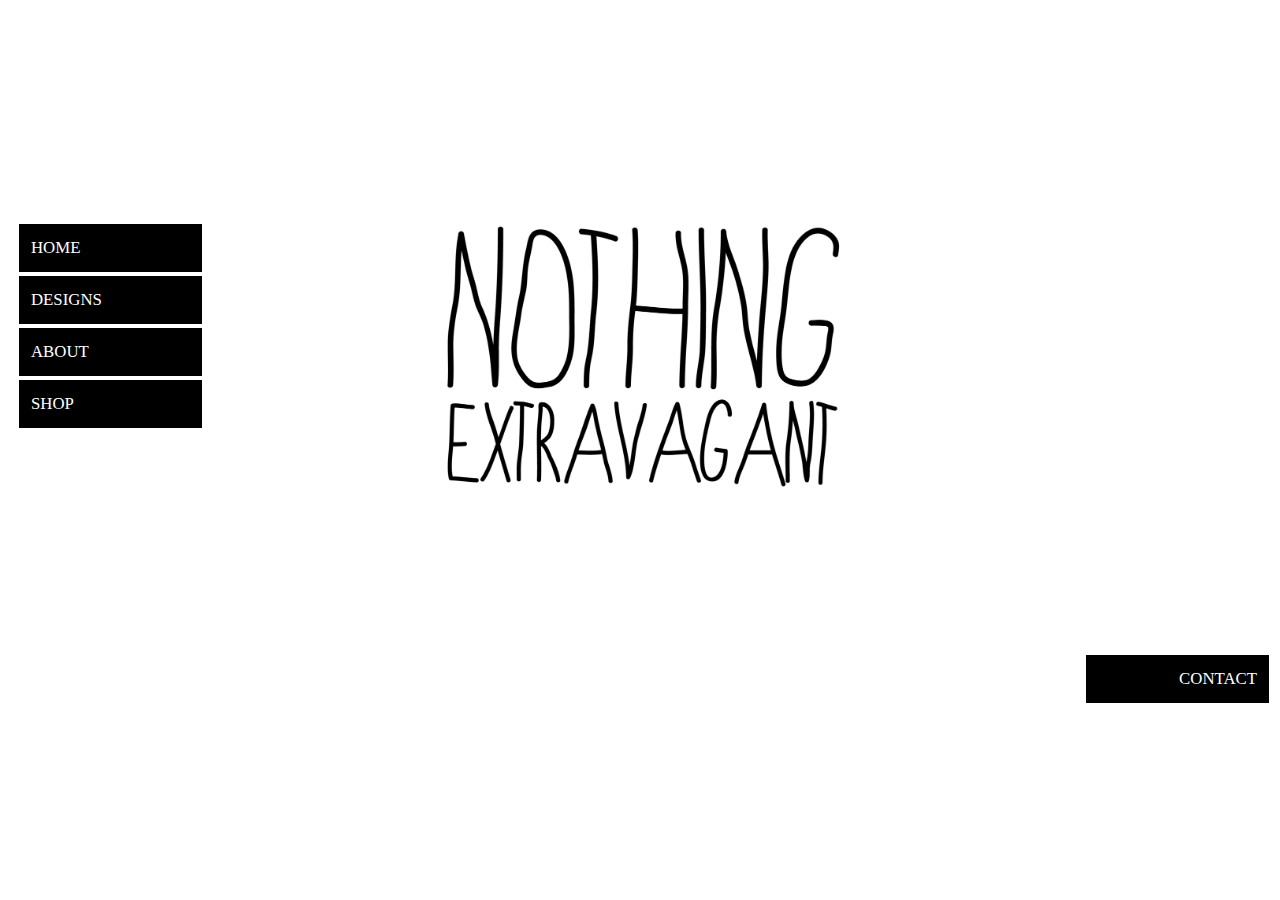
==== index.html @ 6e38389e "added all links/html pages" ====
<!doctype html>
<html>
<head>
<meta charset="UTF-8">
<meta name="viewport" content="width=device-width, initial-scale=1.0" />
<title>nothing extravagant</title>
<link rel="stylesheet" href="styles/css/bootstrap.min.css">
<link rel="stylesheet" href="styles/css/bootstrap-theme.min.css">
<link rel="stylesheet" href="styles/css/main.css">
<script src="js/bootstrap.min.js"></script>


</head>

<body>
<!-- Website content -->

<div class="container-fluid">
<!-- MOBILE LOGO -->
	<div class="row">
		<div class="hidden-sm hidden-md hidden-lg col-xs-12">
		<img src="images/logo/ne-logo.gif" class="img-responsive main-photo" alt="nothing extravagant">
		</div><!-- END OF column -->
	</div><!-- END OF row -->
<!-- END OF MOBILE LOGO -->


<!-- First row -->
	<div class="row">
		<div class="top_space hidden-xs col-sm-12">
		
		
		</div><!-- END OF column -->
	</div><!-- END OF row -->

<!-- Second row -->
	<div class="row">

		<div class="hidden-xs col-sm-2">
			<nav>
				<ul>
				 <li><a href="index.html">HOME</a></li>
					<li><a href="designs.html">DESIGNS</a></li>	
					<li><a href="about.html">ABOUT</a></li>	
					<li><a href="shop.html">SHOP</a></li>
				</ul>
				</nav>
		</div><!-- END OF column -->
		
 <!-- Mobile Nav Bar -->
			<div class="hidden-sm hidden-md hidden-lg col-xs-12">
			<nav class="mobile-nav">
				<ul>
				 <li><a href="index.html">HOME</a></li>
					<li><a href="designs.html">DESIGNS</a></li>	
					<li><a href="about.html">ABOUT</a></li>
					<li><a href="shop.html">SHOP</a></li>
					<li><a href="contact.html">CONTACT</a></li>
					<li><a href="#">INSTAGRAM</a></li>
					<li><a href="#">FACEBOOK</a></li>
				</ul>
			</nav>
			
		</div><!-- END OF column -->
<!-- END OF Mobile Nav Bar -->

			<div class="hidden-xs col-sm-8">
			<img src="images/logo/ne-logo.gif" class="img-responsive main-photo" alt="nothing extravagant">

			</div> <!-- column size ender -->
			<div class="col-xs-12 col-sm-2"></div> <!-- column size ender -->
		

	</div><!-- END OF row -->
	
<!-- Third row -->
	
<br class="hidden-xs"><br class="hidden-xs"><br class="hidden-xs"><br class="hidden-xs"><br class="hidden-xs"><br class="hidden-xs">
	
	<div class="row">
		<div class="col-lg-10">
		</div><!-- END OF column -->
		
		<div class="hidden-xs col-sm-2">
			<nav>
				<ul>
					<li class="align-right"><a href="contact.html">CONTACT</a></li>
				</ul>
			</nav>
		</div><!-- END OF column -->
		
		
	</div><!-- END OF row -->

<!-- Mobile Footer row -->
	<div class="row">
		<div class="hidden-sm hidden-md hidden-lg col-xs-12">
			<hr>
			<p class="align-center"><strong>Nothing Extravagant 2014 ©</strong></p>
		</div><!-- END OF column -->
	</div><!-- END OF row -->


</div><!-- END OF Container-Fluid -->
<!-- END OF Website content -->

<!-- jQuery -->
   
<script src="js/jquery-2.1.1.js"></script>
<script src="js/main.js"></script>
   
   
    <script src="https://ajax.googleapis.com/ajax/libs/jquery/1.11.1/jquery.min.js"></script>
    <!-- Include all compiled plugins (below), or include individual files as needed -->
    <script src="js/bootstrap.min.js">
    </script>
    
    
</body>
</html>
---- styles/css/main.css ----
/* BASE */
body, nav {
  background-color: white; }

ul {
  display: inline;
  padding: 10px;
  list-style: none; }

li {
  background-color: black;
  color: white;
  padding: 12px;
  margin: 4px;
  width: 100%;
  /* 170px */
  font-family: 'monacoregular';
  font-size: 1.2em; }

/* unvisited link */
a:link {
  text-decoration: none;
  background-color: black;
  color: white; }

/* visited link */
a:visited {
  text-decoration: none;
  background-color: black;
  color: white; }

/* mouse over link */
a:hover {
  text-decoration: none;
  background-color: white;
  color: black; }

/* selected link */
a:active {
  text-decoration: none;
  background-color: black;
  color: white; }

/* mouse over li */
li:hover {
  text-decoration: none;
  background-color: white;
  color: black; }

/* LAYOUT */
.main-logo {
  height: 200px;
  width: auto; }

.main-photo {
  width: 450px;
  height: auto;
  margin: auto;
  padding: auto; }

.top_space {
  height: 200px; }

.align-right {
  text-align: right; }

.align-center {
  text-align: center; }

.center-img {
  margin: auto;
  padding: auto; }

.active {
  color: black;
  background-color: white; }

.block-level {
  display: inline; }

/* MODULE */
/* STATE */
/* THEME */
/* FONT STYLE */
@font-face {
  font-family: 'monacoregular';
  src: url("fonts/monaco-webfont.eot");
  src: url("fonts/monaco-webfont.eot?#iefix") format("embedded-opentype"), url("fonts/monaco-webfont.woff2") format("woff2"), url("fonts/monaco-webfont.woff") format("woff"), url("fonts/monaco-webfont.ttf") format("truetype"), url("fonts/monaco-webfont.svg#monacoregular") format("svg");
  font-weight: normal;
  font-style: normal; }
/* END OF FONT STYLE */
/* HAMBURGER ICON */
.icon-bar {
  background-color: #000 !important; }

/* END OF HAMBURGER ICON */
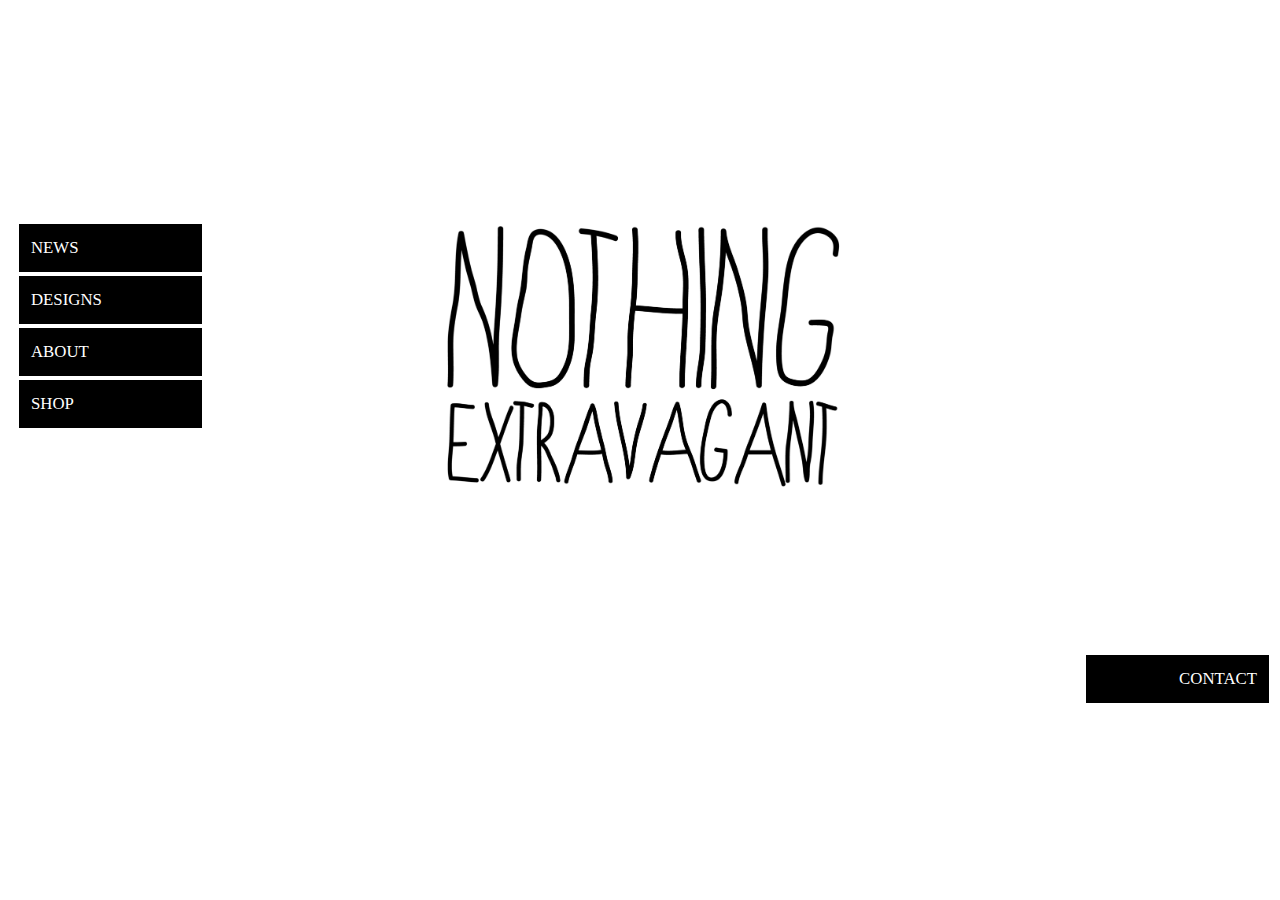
==== commit fd7384a3: "updated news" ====
--- a/index.html
+++ b/index.html
@@ -16,10 +16,11 @@
 <!-- Website content -->
 
 <div class="container-fluid">
+
 <!-- MOBILE LOGO -->
 	<div class="row">
 		<div class="hidden-sm hidden-md hidden-lg col-xs-12">
-		<img src="images/logo/ne-logo.gif" class="img-responsive main-photo" alt="nothing extravagant">
+			<a href="index.html"><img src="images/logo/ne-logo.gif" class="img-responsive main-photo" alt="nothing extravagant"></a>
 		</div><!-- END OF column -->
 	</div><!-- END OF row -->
 <!-- END OF MOBILE LOGO -->
@@ -39,7 +40,7 @@
 		<div class="hidden-xs col-sm-2">
 			<nav>
 				<ul>
-				 <li><a href="index.html">HOME</a></li>
+				 <li><a href="news.html">NEWS</a></li>
 					<li><a href="designs.html">DESIGNS</a></li>	
 					<li><a href="about.html">ABOUT</a></li>	
 					<li><a href="shop.html">SHOP</a></li>
@@ -51,7 +52,7 @@
 			<div class="hidden-sm hidden-md hidden-lg col-xs-12">
 			<nav class="mobile-nav">
 				<ul>
-				 <li><a href="index.html">HOME</a></li>
+				 <li><a href="news.html">NEWS</a></li>
 					<li><a href="designs.html">DESIGNS</a></li>	
 					<li><a href="about.html">ABOUT</a></li>
 					<li><a href="shop.html">SHOP</a></li>
--- a/styles/css/main.css
+++ b/styles/css/main.css
@@ -78,6 +78,9 @@
 .block-level {
   display: inline; }
 
+.underlined {
+  border-bottom: solid black 5px; }
+
 /* MODULE */
 /* STATE */
 /* THEME */
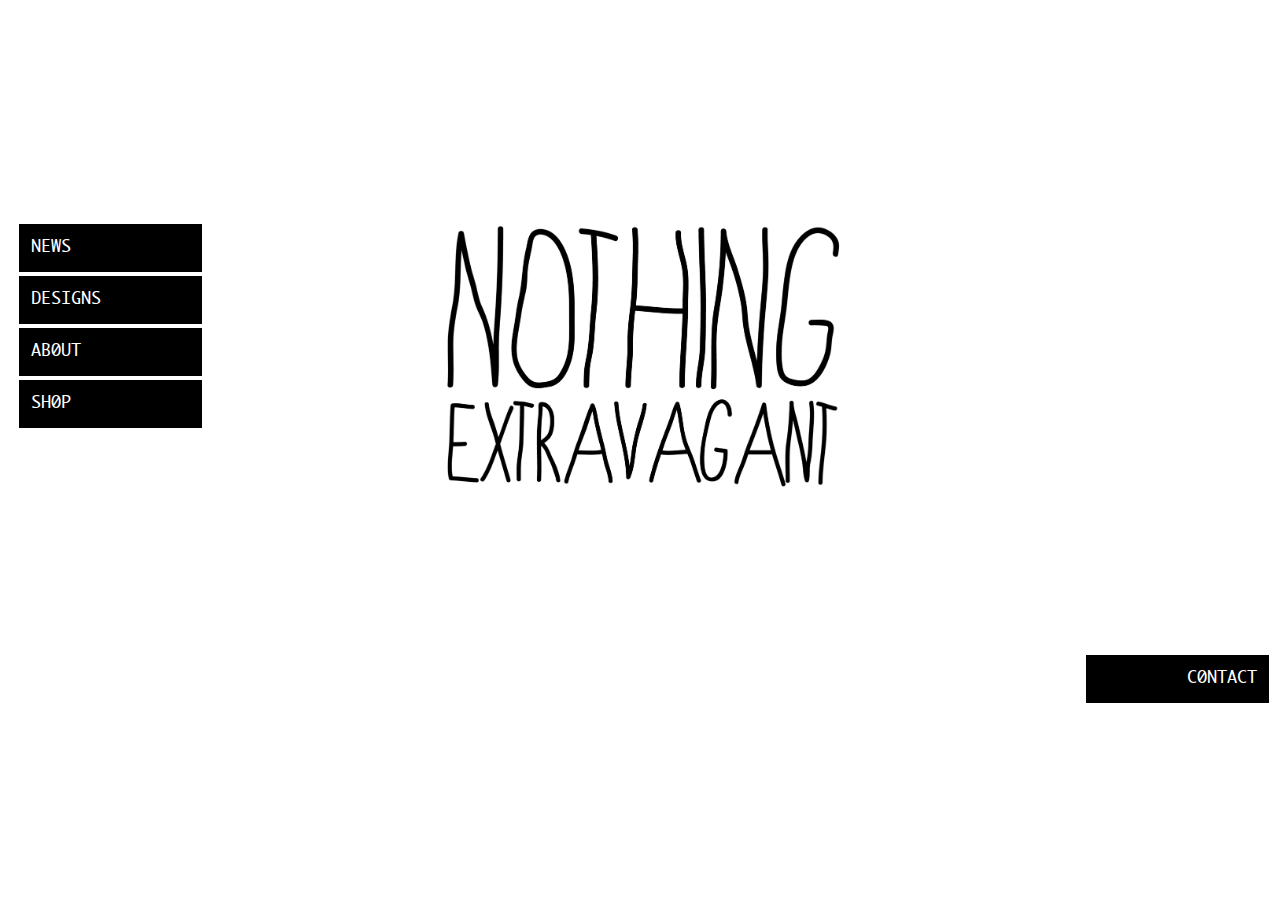
==== commit 954cf04a: "updated fonts" ====
--- a/index.html
+++ b/index.html
@@ -7,8 +7,7 @@
 <link rel="stylesheet" href="styles/css/bootstrap.min.css">
 <link rel="stylesheet" href="styles/css/bootstrap-theme.min.css">
 <link rel="stylesheet" href="styles/css/main.css">
-<script src="js/bootstrap.min.js"></script>
-
+<link rel="stylesheet" href="stylesheet.css" type="text/css" charset="utf-8" />
 
 </head>
 
@@ -40,10 +39,10 @@
 		<div class="hidden-xs col-sm-2">
 			<nav>
 				<ul>
-				 <li><a href="news.html">NEWS</a></li>
-					<li><a href="designs.html">DESIGNS</a></li>	
-					<li><a href="about.html">ABOUT</a></li>	
-					<li><a href="shop.html">SHOP</a></li>
+				 <li class="main-nav"><a href="news.html">NEWS</a></li>
+					<li class="main-nav"><a href="designs.html">DESIGNS</a></li>	
+					<li class="main-nav"><a href="about.html">AB0UT</a></li>	
+					<li class="main-nav"><a href="shop.html">SH0P</a></li>
 				</ul>
 				</nav>
 		</div><!-- END OF column -->
@@ -52,13 +51,13 @@
 			<div class="hidden-sm hidden-md hidden-lg col-xs-12">
 			<nav class="mobile-nav">
 				<ul>
-				 <li><a href="news.html">NEWS</a></li>
-					<li><a href="designs.html">DESIGNS</a></li>	
-					<li><a href="about.html">ABOUT</a></li>
-					<li><a href="shop.html">SHOP</a></li>
-					<li><a href="contact.html">CONTACT</a></li>
-					<li><a href="#">INSTAGRAM</a></li>
-					<li><a href="#">FACEBOOK</a></li>
+				 <li class="main-nav"><a href="news.html">NEWS</a></li>
+					<li class="main-nav"><a href="designs.html">DESIGNS</a></li>	
+					<li class="main-nav"><a href="about.html">AB0UT</a></li>
+					<li class="main-nav"><a href="shop.html">SH0P</a></li>
+					<li class="main-nav"><a href="contact.html">C0NTACT</a></li>
+					<li class="main-nav"><a href="#">INSTAGRAM</a></li>
+					<li class="main-nav"><a href="#">FACEB00K</a></li>
 				</ul>
 			</nav>
 			
@@ -85,7 +84,7 @@
 		<div class="hidden-xs col-sm-2">
 			<nav>
 				<ul>
-					<li class="align-right"><a href="contact.html">CONTACT</a></li>
+					<li class="align-right main-nav"><a href="contact.html">C0NTACT</a></li>
 				</ul>
 			</nav>
 		</div><!-- END OF column -->
--- a/styles/css/main.css
+++ b/styles/css/main.css
@@ -1,21 +1,12 @@
 /* BASE */
 body, nav {
-  background-color: white; }
+  background-color: white;
+  font-family: 'monacoregular'; }
 
 ul {
   display: inline;
   padding: 10px;
   list-style: none; }
-
-li {
-  background-color: black;
-  color: white;
-  padding: 12px;
-  margin: 4px;
-  width: 100%;
-  /* 170px */
-  font-family: 'monacoregular';
-  font-size: 1.2em; }
 
 /* unvisited link */
 a:link {
@@ -48,6 +39,19 @@
   color: black; }
 
 /* LAYOUT */
+.top_space {
+  height: 200px; }
+
+.main-nav {
+  background-color: black;
+  color: white;
+  padding: 12px;
+  margin: 4px;
+  width: 100%;
+  /* 170px */
+  font-family: 'monacoregular';
+  font-size: 1.2em; }
+
 .main-logo {
   height: 200px;
   width: auto; }
@@ -58,8 +62,9 @@
   margin: auto;
   padding: auto; }
 
-.top_space {
-  height: 200px; }
+.fixed-nav {
+  position: fixed;
+  width: 15%; }
 
 .align-right {
   text-align: right; }
@@ -68,6 +73,19 @@
   text-align: center; }
 
 .center-img {
+  margin: auto;
+  padding: auto; }
+
+.center-pagination {
+  text-align: center; }
+
+.right-sidebar {
+  background-image: url(images/ne-comic.png); }
+
+.toggle-info {
+  display: none; }
+
+.centered-gallery {
   margin: auto;
   padding: auto; }
 
@@ -84,16 +102,3 @@
 /* MODULE */
 /* STATE */
 /* THEME */
-/* FONT STYLE */
-@font-face {
-  font-family: 'monacoregular';
-  src: url("fonts/monaco-webfont.eot");
-  src: url("fonts/monaco-webfont.eot?#iefix") format("embedded-opentype"), url("fonts/monaco-webfont.woff2") format("woff2"), url("fonts/monaco-webfont.woff") format("woff"), url("fonts/monaco-webfont.ttf") format("truetype"), url("fonts/monaco-webfont.svg#monacoregular") format("svg");
-  font-weight: normal;
-  font-style: normal; }
-/* END OF FONT STYLE */
-/* HAMBURGER ICON */
-.icon-bar {
-  background-color: #000 !important; }
-
-/* END OF HAMBURGER ICON */
--- a/stylesheet.css
+++ b/stylesheet.css
@@ -0,0 +1,15 @@
+/* Generated by Font Squirrel (http://www.fontsquirrel.com) on December 1, 2014 */
+
+
+@font-face {
+    font-family: 'monacoregular';
+    src: url('fonts/monaco-webfont-webfont.eot');
+    src: url('fonts/monaco-webfont-webfont.eot?#iefix') format('embedded-opentype'),
+         url('fonts/fonts/monaco-webfont-webfont.woff2') format('woff2'),
+         url('fonts/monaco-webfont-webfont.woff') format('woff'),
+         url('fonts/monaco-webfont-webfont.ttf') format('truetype'),
+         url('fonts/monaco-webfont-webfont.svg#monacoregular') format('svg');
+    font-weight: normal;
+    font-style: normal;
+
+}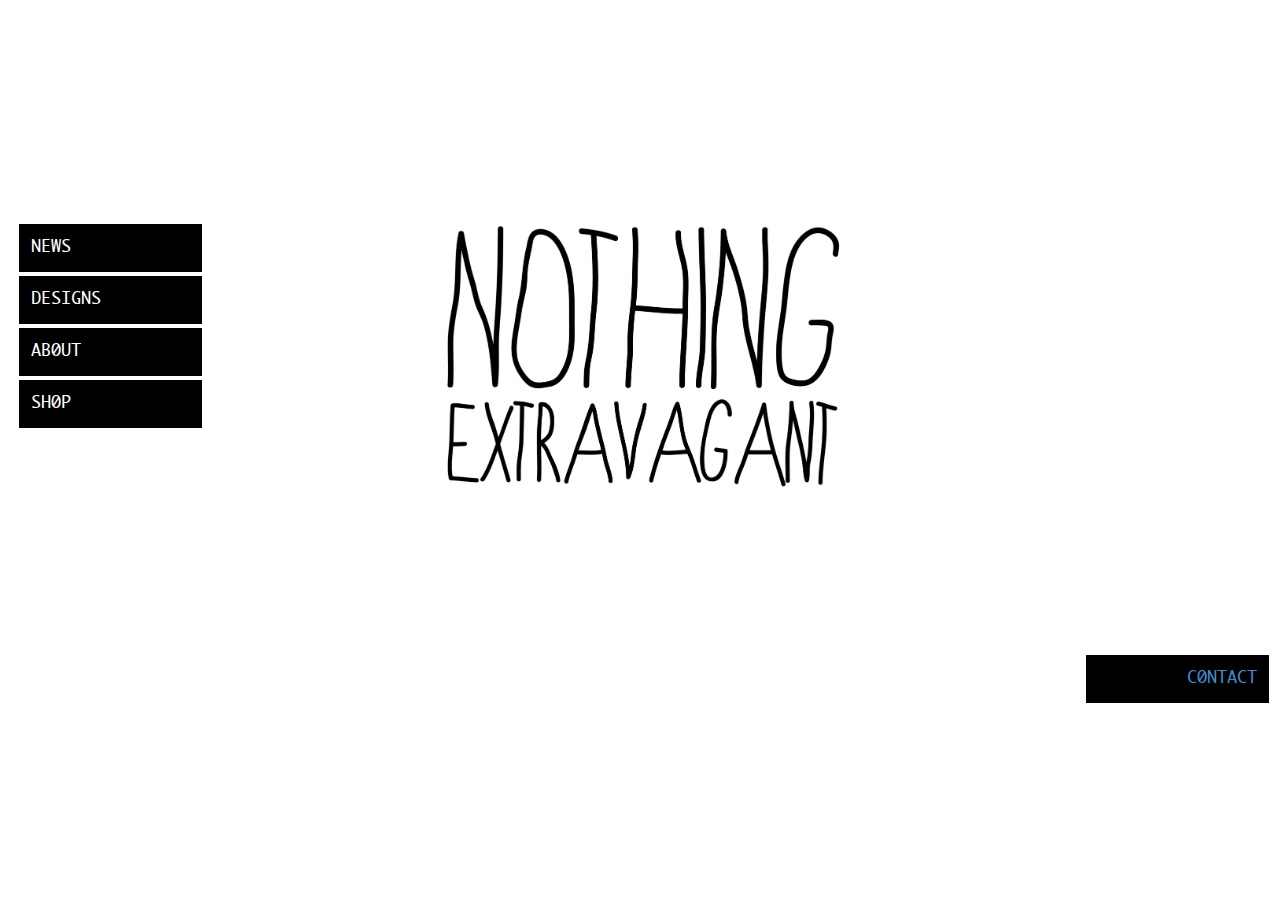
==== commit e0090c09: "updated" ====
--- a/index.html
+++ b/index.html
@@ -37,27 +37,29 @@
 	<div class="row">
 
 		<div class="hidden-xs col-sm-2">
+<!-- Tablet/Desktop Nav Bar -->
 			<nav>
 				<ul>
-				 <li class="main-nav"><a href="news.html">NEWS</a></li>
-					<li class="main-nav"><a href="designs.html">DESIGNS</a></li>	
-					<li class="main-nav"><a href="about.html">AB0UT</a></li>	
-					<li class="main-nav"><a href="shop.html">SH0P</a></li>
+				 <li class="main-nav nav-a"><a href="news.html">NEWS</a></li>
+					<li class="main-nav nav-a"><a href="designs.html">DESIGNS</a></li>	
+					<li class="main-nav nav-a"><a href="about.html">AB0UT</a></li>	
+					<li class="main-nav nav-a"><a href="http://nothingextravagant.bigcartel.com/" target="_blank">SH0P</a></li>
 				</ul>
 				</nav>
+<!-- END OF Tablet/Desktop Nav Bar -->
 		</div><!-- END OF column -->
 		
  <!-- Mobile Nav Bar -->
 			<div class="hidden-sm hidden-md hidden-lg col-xs-12">
 			<nav class="mobile-nav">
 				<ul>
-				 <li class="main-nav"><a href="news.html">NEWS</a></li>
-					<li class="main-nav"><a href="designs.html">DESIGNS</a></li>	
-					<li class="main-nav"><a href="about.html">AB0UT</a></li>
-					<li class="main-nav"><a href="shop.html">SH0P</a></li>
-					<li class="main-nav"><a href="contact.html">C0NTACT</a></li>
-					<li class="main-nav"><a href="#">INSTAGRAM</a></li>
-					<li class="main-nav"><a href="#">FACEB00K</a></li>
+				 <li class="main-nav nav-a"><a href="news.html">NEWS</a></li>
+					<li class="main-nav nav-a"><a href="designs.html">DESIGNS</a></li>	
+					<li class="main-nav nav-a"><a href="about.html">AB0UT</a></li>
+					<li class="main-nav nav-a"><a href="http://nothingextravagant.bigcartel.com/" target="_blank">SH0P</a></li>
+					<li class="main-nav nav-a"><a href="contact.php">C0NTACT</a></li>
+					<li class="main-nav nav-a"><a href="#">INSTAGRAM</a></li>
+					<li class="main-nav nav-a"><a href="#">FACEB00K</a></li>
 				</ul>
 			</nav>
 			
@@ -84,7 +86,7 @@
 		<div class="hidden-xs col-sm-2">
 			<nav>
 				<ul>
-					<li class="align-right main-nav"><a href="contact.html">C0NTACT</a></li>
+					<li class="align-right main-nav"><a href="contact.php">C0NTACT</a></li>
 				</ul>
 			</nav>
 		</div><!-- END OF column -->
@@ -105,15 +107,9 @@
 <!-- END OF Website content -->
 
 <!-- jQuery -->
-   
-<script src="js/jquery-2.1.1.js"></script>
+<script src="//ajax.googleapis.com/ajax/libs/jquery/2.1.1/jquery.min.js"></script> 
 <script src="js/main.js"></script>
-   
-   
-    <script src="https://ajax.googleapis.com/ajax/libs/jquery/1.11.1/jquery.min.js"></script>
-    <!-- Include all compiled plugins (below), or include individual files as needed -->
-    <script src="js/bootstrap.min.js">
-    </script>
+<script src="js/bootstrap.min.js"></script>
     
     
 </body>
--- a/styles/css/main.css
+++ b/styles/css/main.css
@@ -1,36 +1,15 @@
 /* BASE */
 body, nav {
   background-color: white;
-  font-family: 'monacoregular'; }
+  font-family: "monacoregular"; }
+
+h1, h2, h3, h4, h5, h6 {
+  font-family: "monacoregular"; }
 
 ul {
   display: inline;
   padding: 10px;
   list-style: none; }
-
-/* unvisited link */
-a:link {
-  text-decoration: none;
-  background-color: black;
-  color: white; }
-
-/* visited link */
-a:visited {
-  text-decoration: none;
-  background-color: black;
-  color: white; }
-
-/* mouse over link */
-a:hover {
-  text-decoration: none;
-  background-color: white;
-  color: black; }
-
-/* selected link */
-a:active {
-  text-decoration: none;
-  background-color: black;
-  color: white; }
 
 /* mouse over li */
 li:hover {
@@ -38,7 +17,55 @@
   background-color: white;
   color: black; }
 
+/* .nav-a unvisited link */
+p a:link {
+  text-decoration: none;
+  background-color: black;
+  color: white; }
+
+/* .nav-a visited link */
+p a:visited {
+  text-decoration: none;
+  background-color: black;
+  color: white; }
+
+/* .nav-a mouse over link */
+p a:hover {
+  text-decoration: none;
+  background-color: white;
+  color: black; }
+
+/* .nav-a selected link */
+p a:active {
+  text-decoration: none;
+  background-color: black;
+  color: white; }
+
 /* LAYOUT */
+/* .nav-a unvisited link */
+.nav-a a:link {
+  text-decoration: none;
+  background-color: black;
+  color: white; }
+
+/* .nav-a visited link */
+.nav-a a:visited {
+  text-decoration: none;
+  background-color: black;
+  color: white; }
+
+/* .nav-a mouse over link */
+.nav-a a:hover {
+  text-decoration: none;
+  background-color: white;
+  color: black; }
+
+/* .nav-a selected link */
+.nav-a a:active {
+  text-decoration: none;
+  background-color: black;
+  color: white; }
+
 .top_space {
   height: 200px; }
 
@@ -79,10 +106,13 @@
 .center-pagination {
   text-align: center; }
 
-.right-sidebar {
-  background-image: url(images/ne-comic.png); }
+.background-comic {
+  background-image: url("ne-comic.png");
+  background-repeat: repeat-y;
+  width: 100%;
+  height: 100%; }
 
-.toggle-info {
+.toggle-info, .toggle-info2 {
   display: none; }
 
 .centered-gallery {
@@ -97,8 +127,49 @@
   display: inline; }
 
 .underlined {
-  border-bottom: solid black 5px; }
+  border-bottom: solid 5px;
+  font-weight: bold;
+  font-family: "monacoregular"; }
 
+/* Video EMBed responsive code */
+.responsive-vid {
+  position: relative;
+  padding-bottom: 56.25%;
+  padding-top: 60px;
+  overflow: hidden; }
+
+.responsive-vid iframe,
+.responsive-vid object,
+.responsive-vid embed {
+  position: absolute;
+  top: 0;
+  left: 0;
+  width: 100%;
+  height: 100%; }
+
+/* END OF = Video EMBed responsive code */
 /* MODULE */
 /* STATE */
 /* THEME */
+/* FORM */
+input, textarea {
+  display: block;
+  margin-bottom: 15px;
+  width: 100%;
+  border: black solid 1px; }
+
+label {
+  margin-bottom: 0px; }
+
+.error {
+  color: blue; }
+
+form {
+  width: 100%; }
+
+/* Smartphones (portrait and landscape) ----------- */
+@media (min-width: 320px) and (max-width: 1400px) {
+  /* Styles */
+  .centered-gallery img {
+    width: 100%;
+    height: 100%; } }
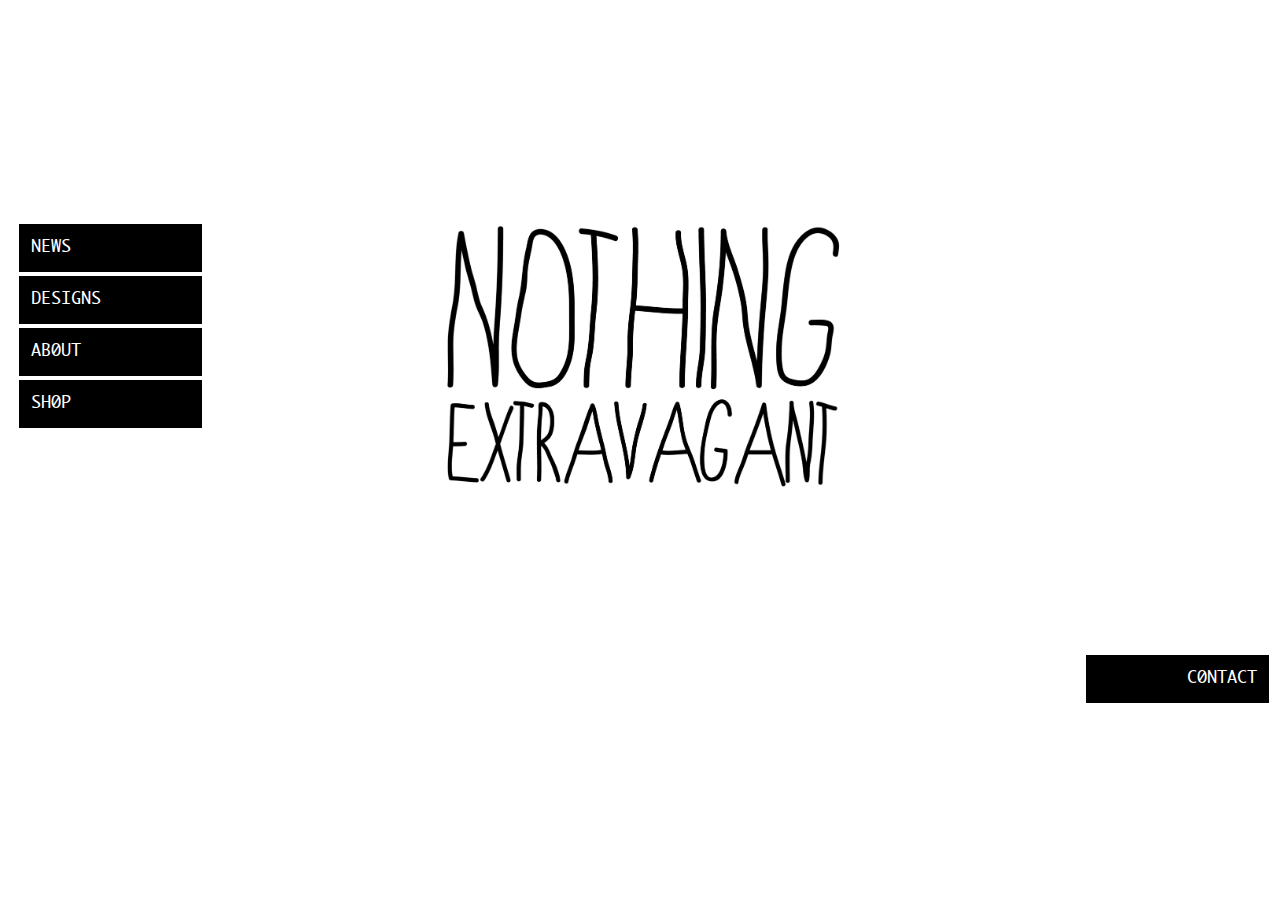
==== commit 8818b497: "almost finished" ====
--- a/index.html
+++ b/index.html
@@ -86,7 +86,7 @@
 		<div class="hidden-xs col-sm-2">
 			<nav>
 				<ul>
-					<li class="align-right main-nav"><a href="contact.php">C0NTACT</a></li>
+					<li class="align-right main-nav nav-a"><a href="contact.php">C0NTACT</a></li>
 				</ul>
 			</nav>
 		</div><!-- END OF column -->
